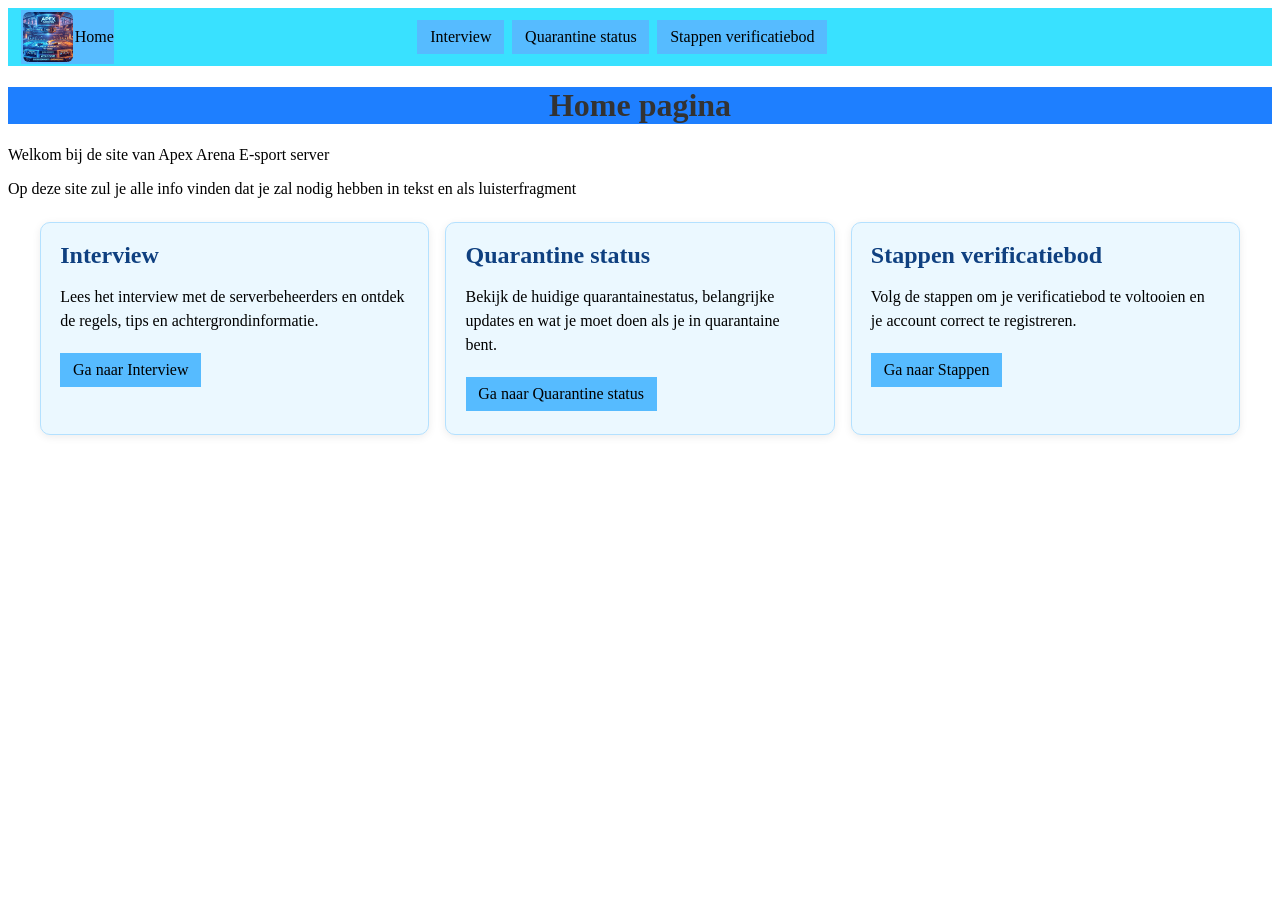
==== HTML/index.html @ 88017c69 "Update index.html" ====
<!DOCTYPE html>
<html>
    <head>
        <title>Info Apex Arena E-sport server</title>
        <link rel="stylesheet" href="main.css">
    </head>
    <header>
        <nav id="nav">
            <a class="button image-nav-button" href="index.html">
                <img src="../foto/home.jpg" alt="Home">
                <p class="nav-text">Home</p>
            </a>
            <div class="nav-links">
                <a class="button" href="Interview.html">Interview</a>
                <a class="button" href="Quarantine status.html">Quarantine status</a>
                <a class="button" href="Stappen verificatiebod.html">Stappen verificatiebod</a>
            </div>
        </nav>
    </header>
    <body>
        <h1 class="background-color" style="text-align:center;">Home pagina</h1>
        <p>Welkom bij de site van Apex Arena E-sport server</p>
        <p>Op deze site zul je alle info vinden dat je zal nodig hebben in tekst en als luisterfragment</p>

        <section class="page-cards">
            <article class="card">
                <h2>Interview</h2>
                <p>Lees het interview met de serverbeheerders en ontdek de regels, tips en achtergrondinformatie.</p>
                <a class="button card-link" href="Interview.html">Ga naar Interview</a>
            </article>
            <article class="card">
                <h2>Quarantine status</h2>
                <p>Bekijk de huidige quarantainestatus, belangrijke updates en wat je moet doen als je in quarantaine bent.</p>
                <a class="button card-link" href="Quarantine status.html">Ga naar Quarantine status</a>
            </article>
            <article class="card">
                <h2>Stappen verificatiebod</h2>
                <p>Volg de stappen om je verificatiebod te voltooien en je account correct te registreren.</p>
                <a class="button card-link" href="Stappen verificatiebod.html">Ga naar Stappen</a>
            </article>
        </section>
    </body>
</html>
---- HTML/main.css ----
h1 {
  color: rgb(51, 51, 51);
  text-align: center;
}

p {
  color: rgb(0, 0, 0)
}

.background-color {
  background-color: rgb(30, 127, 255);
}

#nav{
  background-color: rgb(57, 225, 255);
  position: relative;
  display: flex;
  align-items: center;
  justify-content: center;
  padding: 0.5rem 3rem 0.5rem 0.8rem;
}

.nav-links{
  display: flex;
  justify-content: center;
  gap: 0.5rem;
  width: 100%;
}

.page-cards{
  display: flex;
  flex-wrap: wrap;
  justify-content: center;
  gap: 1rem;
  margin: 1.5rem auto;
  max-width: 1200px;
  padding: 0 1rem;
}

.card{
  background-color: rgb(235, 248, 255);
  border: 1px solid rgb(180, 225, 255);
  border-radius: 10px;
  box-shadow: 0 2px 8px rgba(0, 0, 0, 0.08);
  flex: 1 1 280px;
  padding: 1.2rem;
  min-width: 240px;
  max-width: 360px;
}

.card h2{
  margin-top: 0;
  margin-bottom: 0.75rem;
  color: rgb(15, 64, 128);
}

.card p{
  margin-bottom: 1rem;
  line-height: 1.5;
}

.card-link{
  width: fit-content;
}

.button{
  background-color: rgb(69, 202, 255);
  display: inline-flex;
  align-items: center;
  justify-content: center;
  margin: 0.25rem 0;
  text-align: center;
  padding: 0.5rem 0.8rem;
  color: rgb(0, 0, 0);
  text-decoration: none;
}

.button,
.button:visited,
.button:active,
.button:hover,
.button:focus {
  background-color: rgb(86, 187, 255);
  color: rgb(0, 0, 0);
  text-decoration: none;
}

.image-nav-button{
  position: absolute;
  left: 0.8rem;
  top: 50%;
  transform: translateY(-50%);
  margin: 0;
  padding: 0;
}

.image-nav-button img {
    width: 50px;
    height: auto;
    border-radius: 8px;
    border: 2px solid transparent;
    transition: all 0.3s ease;
}

/* What happens when you hover your mouse over it */
.image-nav-button img:hover {
    transform: scale(1.1);        /* Makes it pop out slightly */
    border: 2px solid   #000000;    /* Shows a border when hovering */
    cursor: pointer;              /* Changes mouse to a hand icon */
}
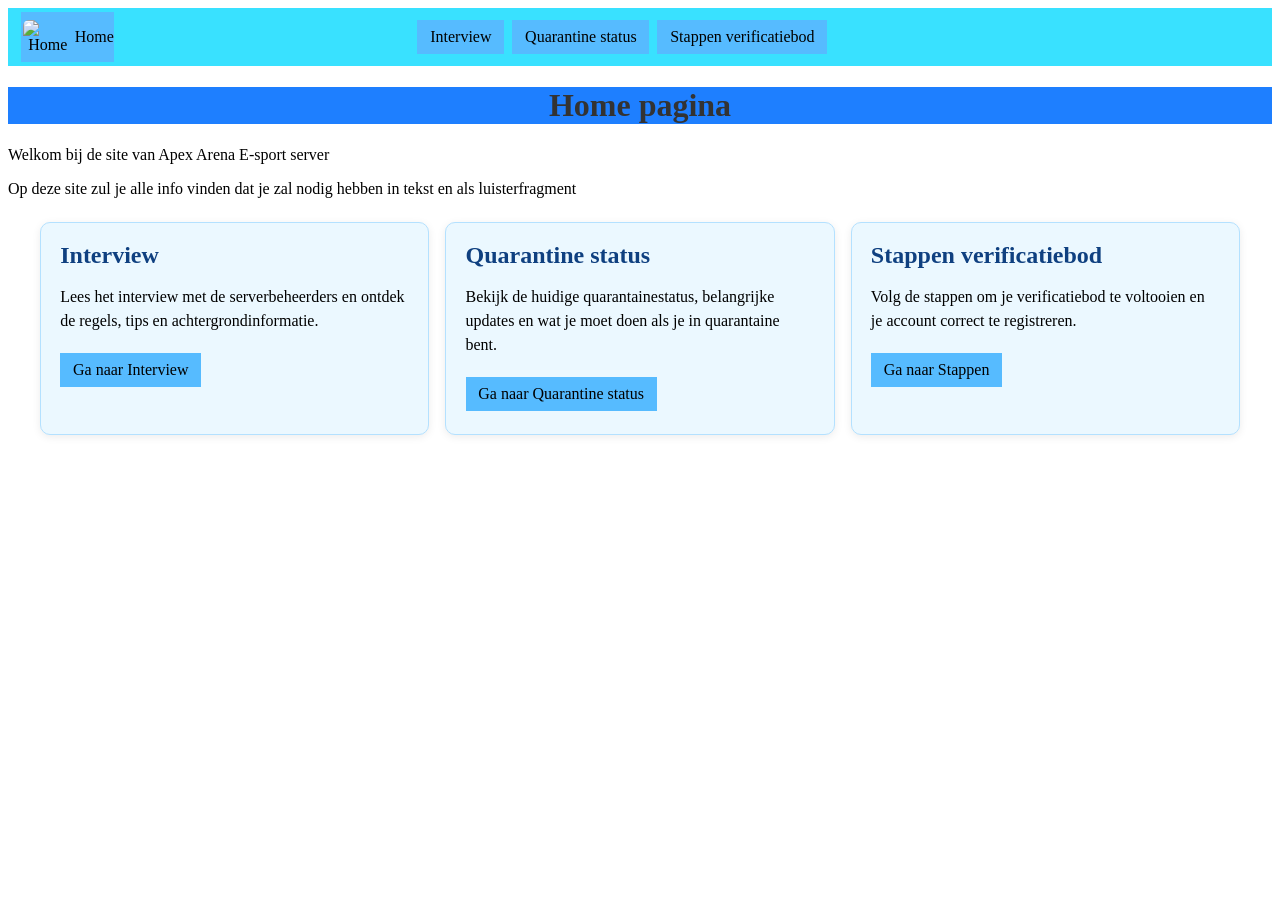
==== commit 64b78b72: "Update index.html" ====
--- a/HTML/index.html
+++ b/HTML/index.html
@@ -7,7 +7,7 @@
     <header>
         <nav id="nav">
             <a class="button image-nav-button" href="index.html">
-                <img src="../foto/home.jpg" alt="Home">
+                <img src="foto/IMG_0128.jpg" alt="Home">
                 <p class="nav-text">Home</p>
             </a>
             <div class="nav-links">
--- a/HTML/main.css
+++ b/HTML/main.css
@@ -104,9 +104,9 @@
     transition: all 0.3s ease;
 }
 
-/* What happens when you hover your mouse over it */
+
 .image-nav-button img:hover {
-    transform: scale(1.1);        /* Makes it pop out slightly */
-    border: 2px solid   #000000;    /* Shows a border when hovering */
-    cursor: pointer;              /* Changes mouse to a hand icon */
-}+    transform: scale(1.1);
+    border: 2px solid   #000000;
+    cursor: pointer;              
+}
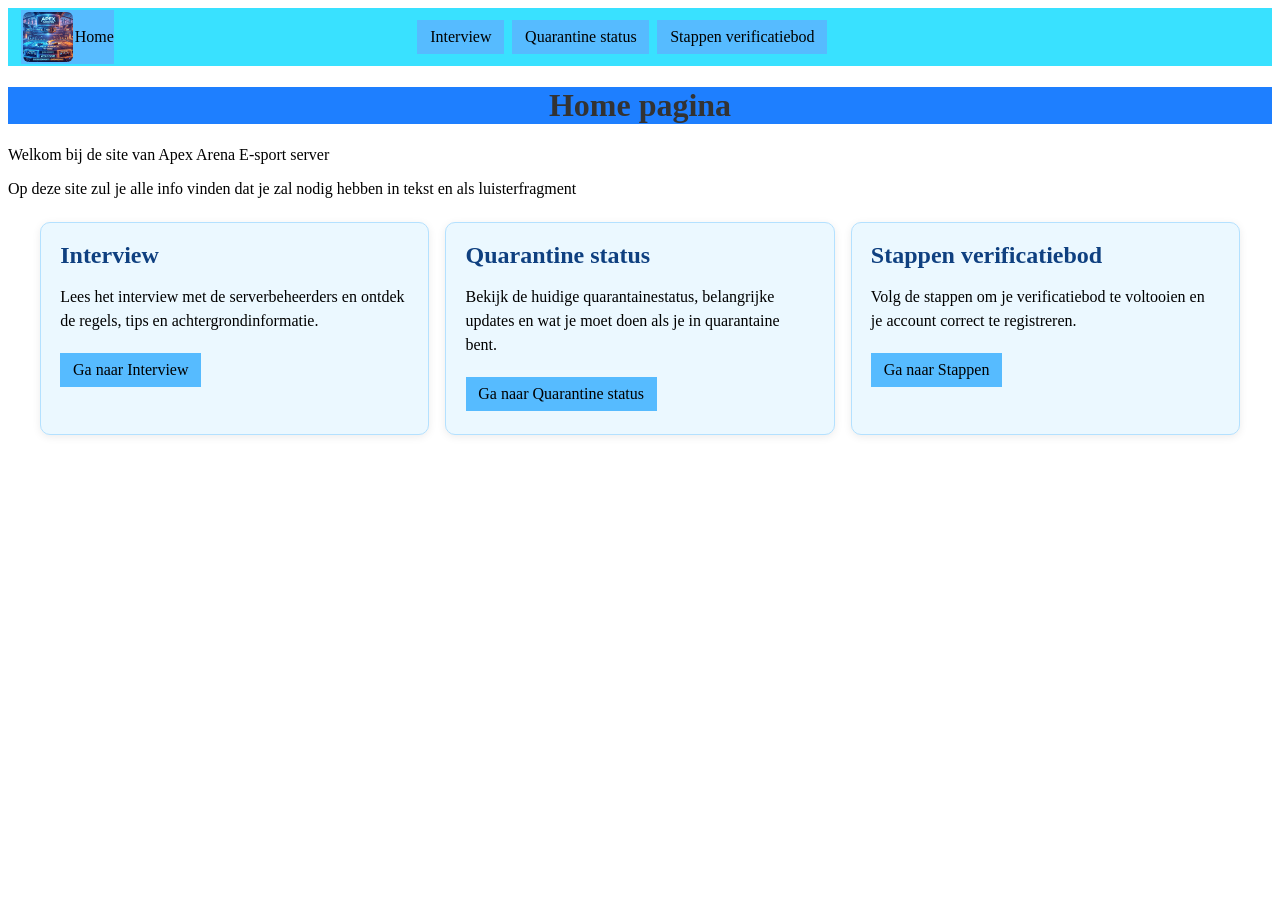
==== commit 3b8d21bb: "Add files via upload" ====
--- a/HTML/index.html
+++ b/HTML/index.html
@@ -7,7 +7,7 @@
     <header>
         <nav id="nav">
             <a class="button image-nav-button" href="index.html">
-                <img src="foto/IMG_0128.jpg" alt="Home">
+                <img src="../foto/IMG_0128.jpg" alt="Home">
                 <p class="nav-text">Home</p>
             </a>
             <div class="nav-links">
@@ -40,4 +40,4 @@
             </article>
         </section>
     </body>
-</html>
+</html>
--- a/HTML/main.css
+++ b/HTML/main.css
@@ -104,9 +104,9 @@
     transition: all 0.3s ease;
 }
 
-
+/* What happens when you hover your mouse over it */
 .image-nav-button img:hover {
-    transform: scale(1.1);
-    border: 2px solid   #000000;
-    cursor: pointer;              
-}
+    transform: scale(1.1);        /* Makes it pop out slightly */
+    border: 2px solid   #000000;    /* Shows a border when hovering */
+    cursor: pointer;              /* Changes mouse to a hand icon */
+}
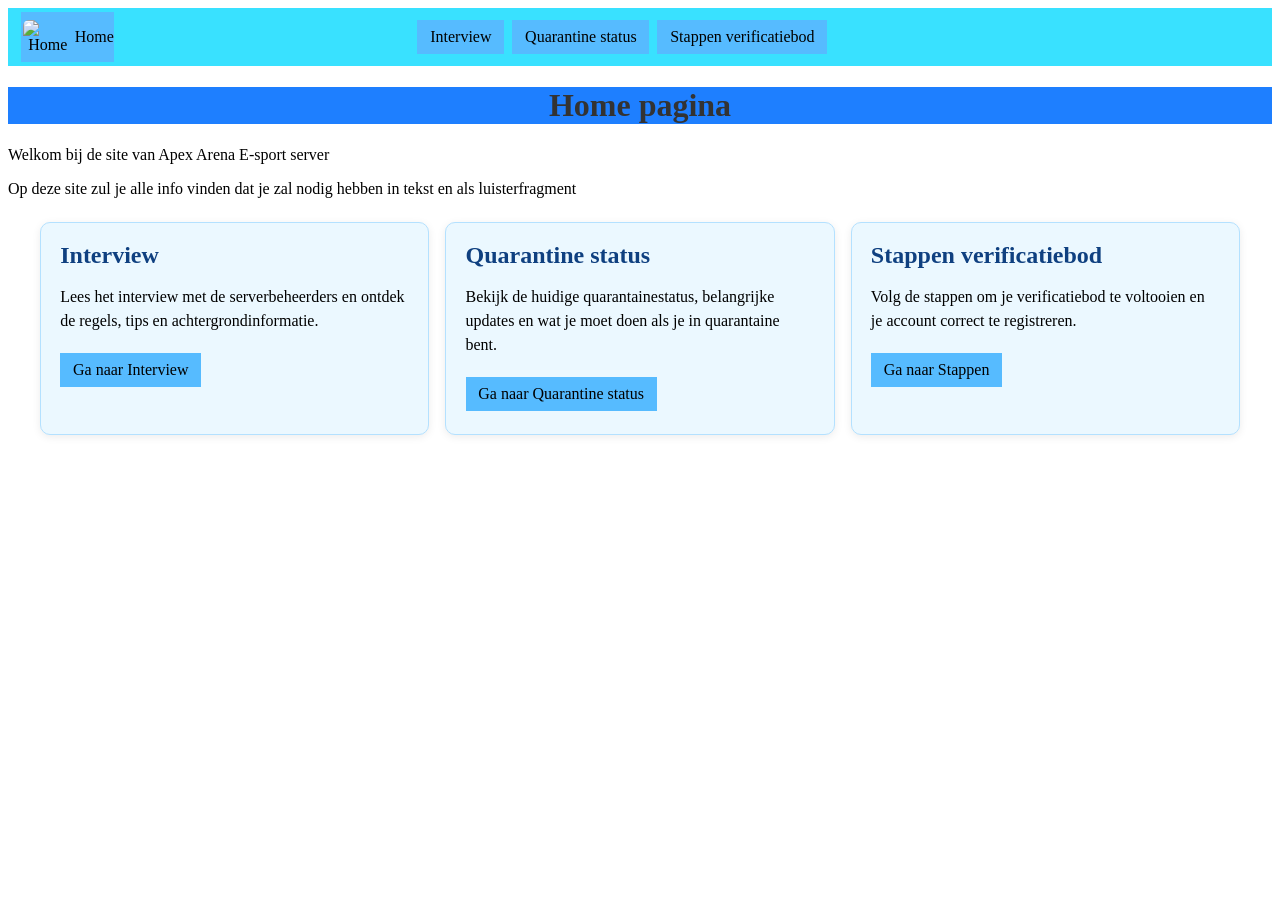
==== commit 20128555: "Update index.html" ====
--- a/HTML/index.html
+++ b/HTML/index.html
@@ -7,7 +7,7 @@
     <header>
         <nav id="nav">
             <a class="button image-nav-button" href="index.html">
-                <img src="../foto/IMG_0128.jpg" alt="Home">
+                <img src="./foto/IMG_0128.jpg" alt="Home">
                 <p class="nav-text">Home</p>
             </a>
             <div class="nav-links">
@@ -40,4 +40,4 @@
             </article>
         </section>
     </body>
-</html>+</html>
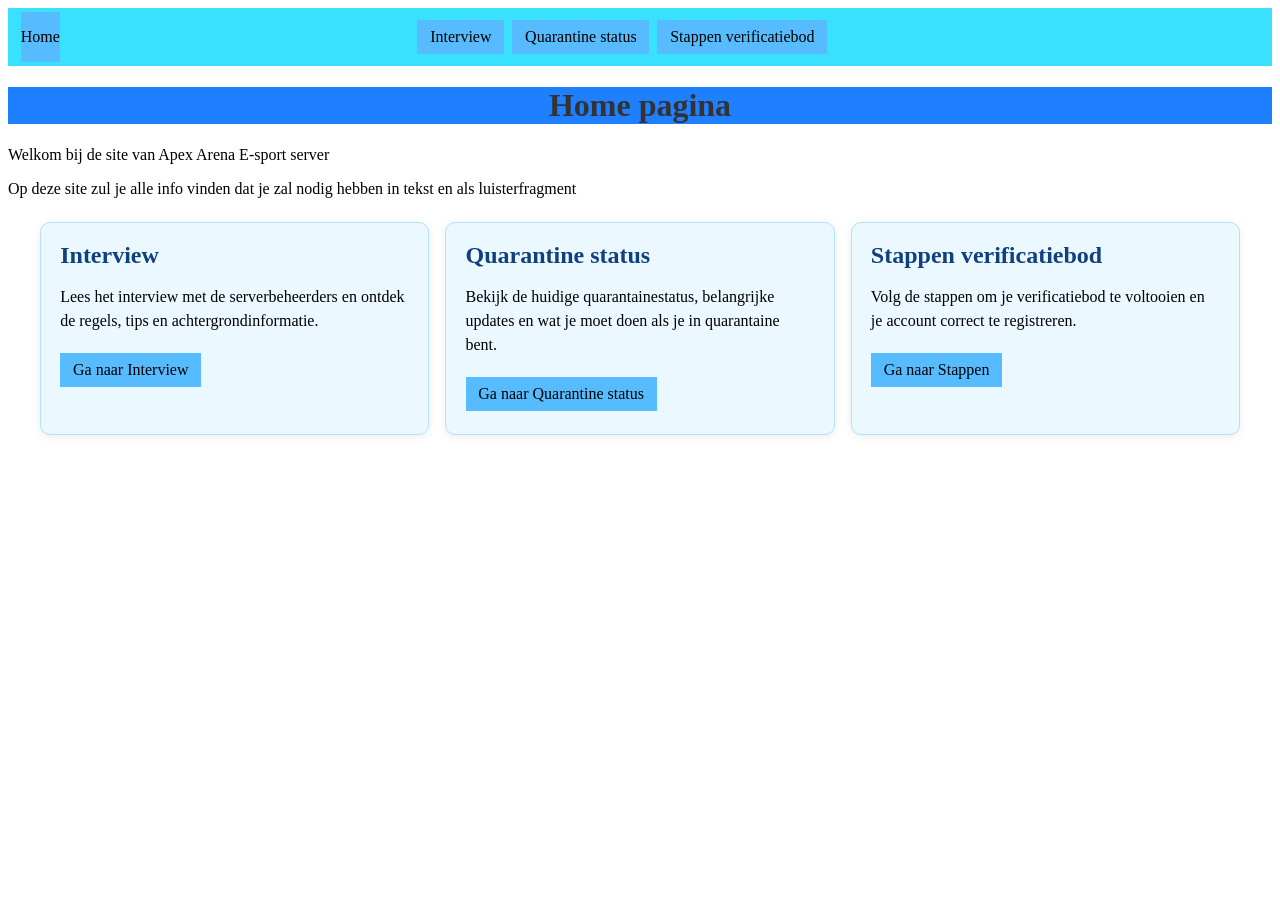
==== commit 8e0978bf: "Update index.html" ====
--- a/HTML/index.html
+++ b/HTML/index.html
@@ -7,7 +7,6 @@
     <header>
         <nav id="nav">
             <a class="button image-nav-button" href="index.html">
-                <img src="./foto/IMG_0128.jpg" alt="Home">
                 <p class="nav-text">Home</p>
             </a>
             <div class="nav-links">
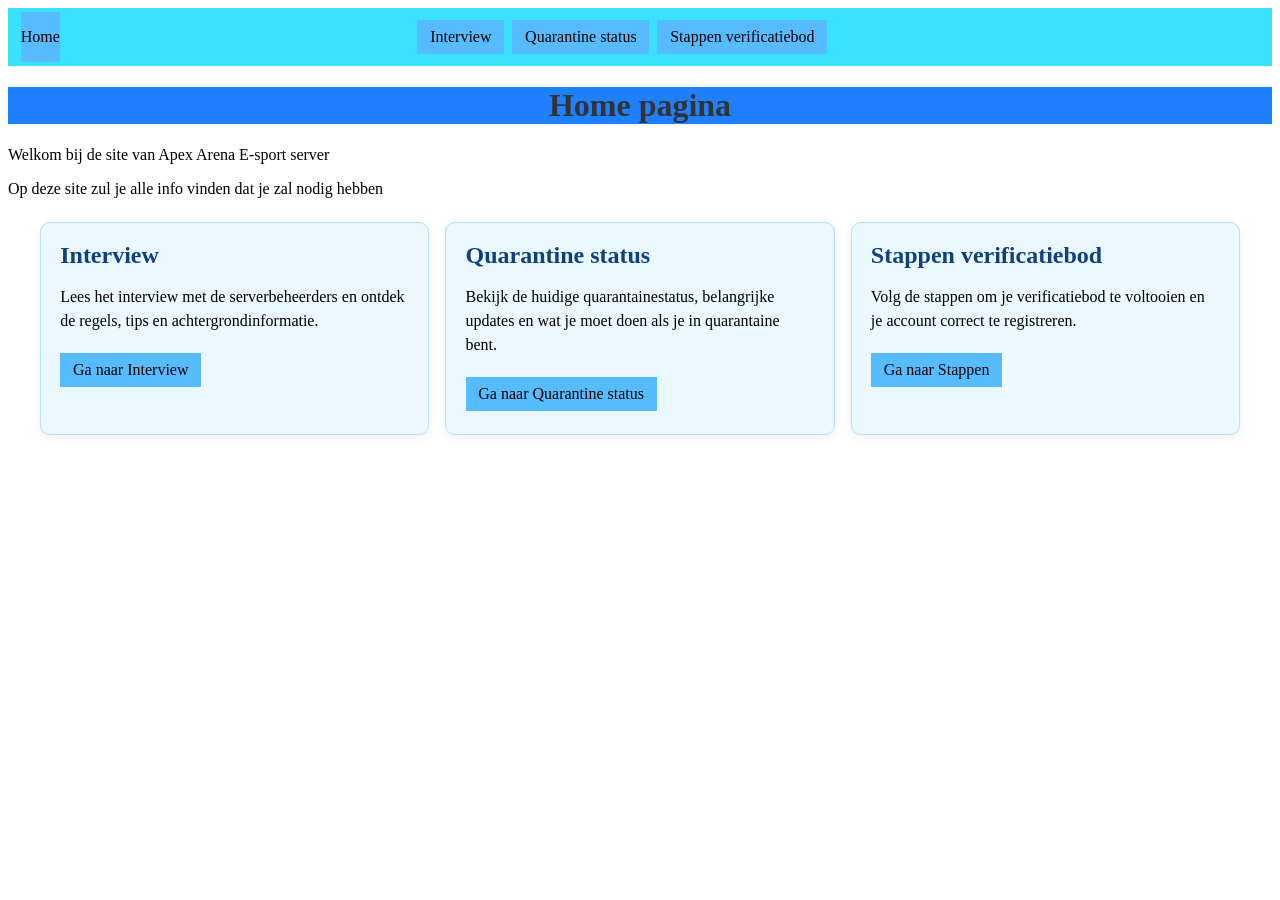
==== commit 1d92efc2: "Update index.html" ====
--- a/HTML/index.html
+++ b/HTML/index.html
@@ -19,7 +19,7 @@
     <body>
         <h1 class="background-color" style="text-align:center;">Home pagina</h1>
         <p>Welkom bij de site van Apex Arena E-sport server</p>
-        <p>Op deze site zul je alle info vinden dat je zal nodig hebben in tekst en als luisterfragment</p>
+        <p>Op deze site zul je alle info vinden dat je zal nodig hebben</p>
 
         <section class="page-cards">
             <article class="card">
